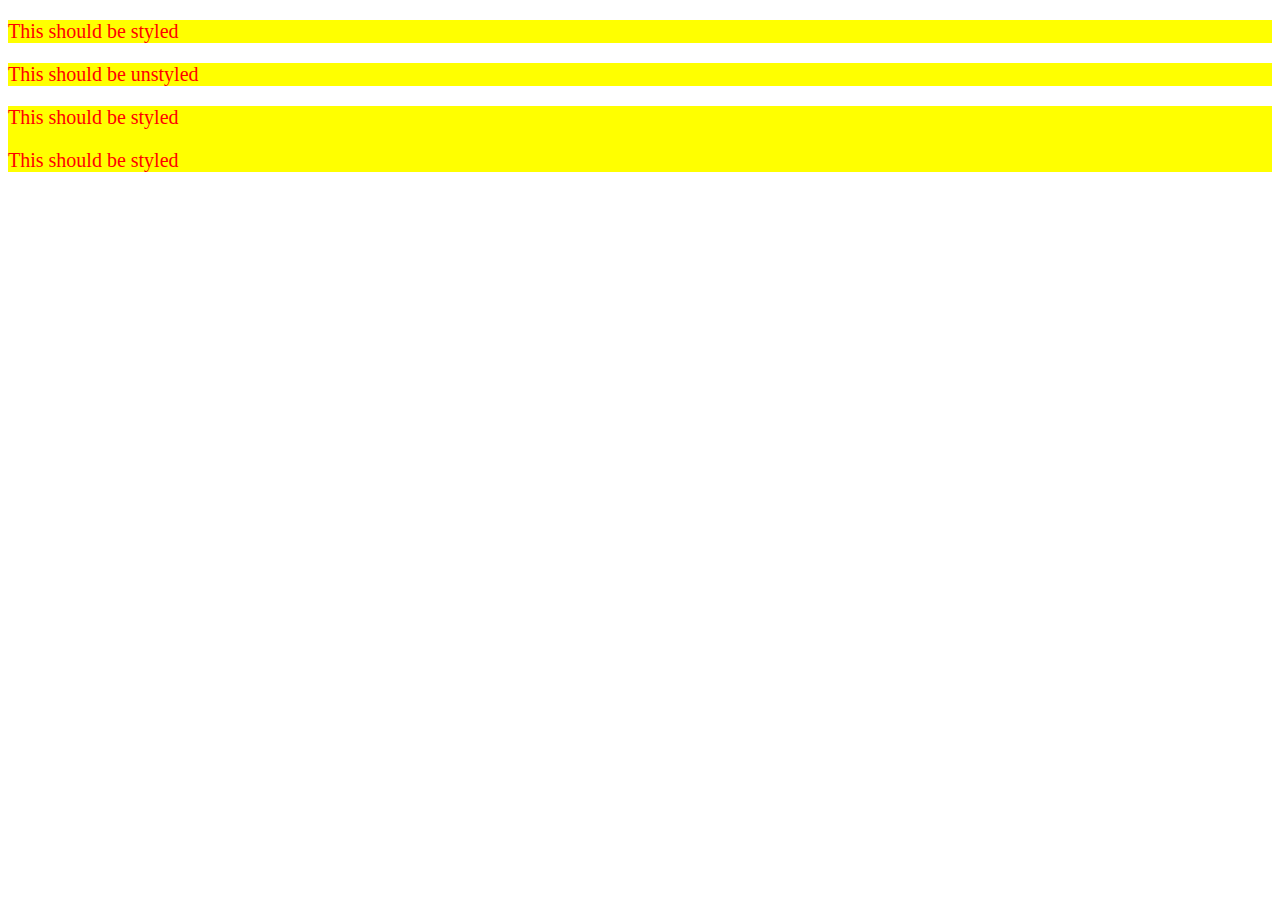
==== index.html @ 1fd39d48 "updating solution 4" ====
<!doctype html>
<head>
    <meta charset="UTF-8">
    <title>Main Page</title>
    <link rel="stylesheet" href="css/style.css"/>
</head>
<body>
<div class="parent">
    <p class="child"> This should be styled</p>

</div>
<div>
    <p class="child"> This should be unstyled</p>
</div>
<div class="parent">
    <p class="child"> This should be styled</p>
    <p class="child"> This should be styled</p>
</div>

</body>
</html>
---- css/style.css ----
.parent, .child {

background-color: yellow;
color: red;
font-size: 20px;

}
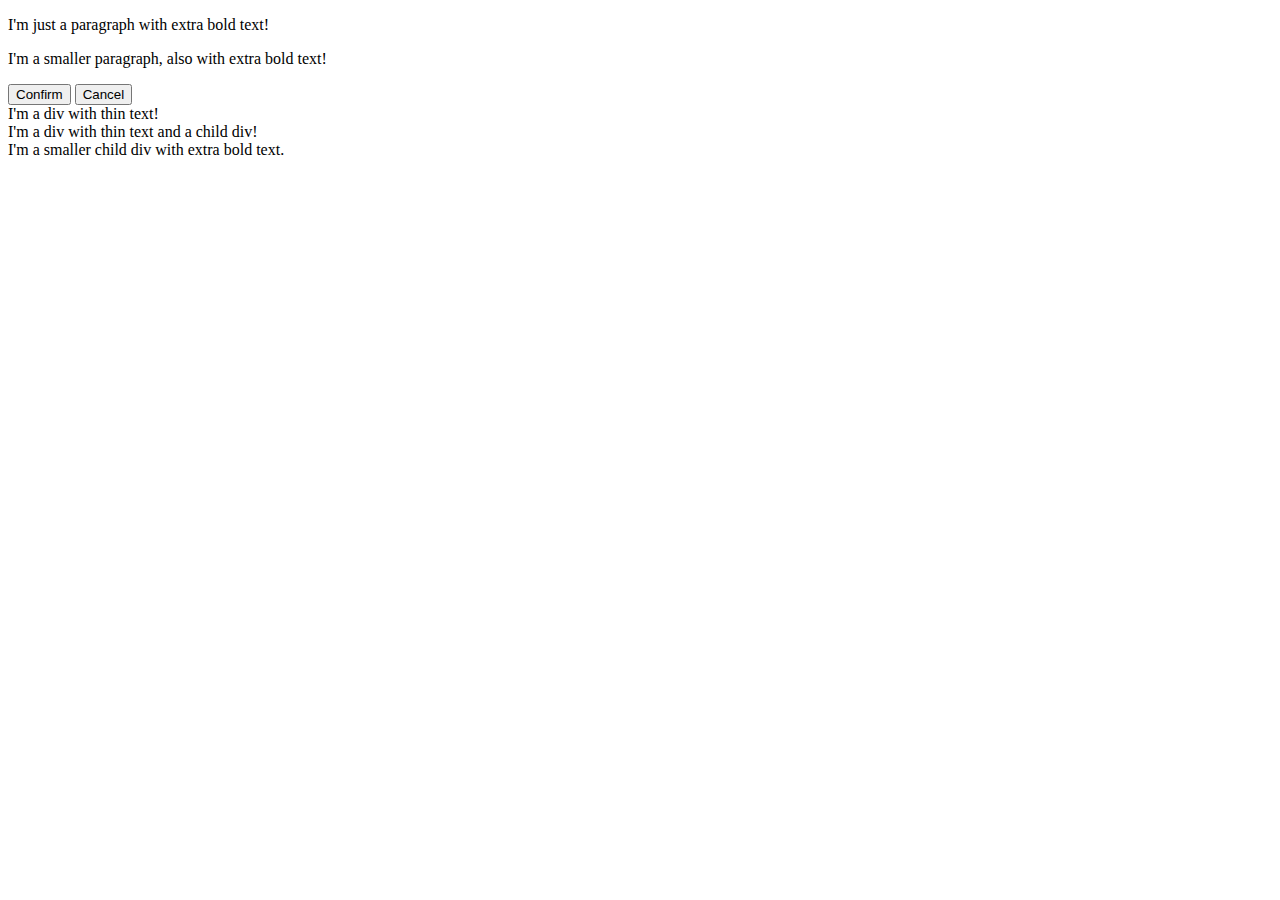
==== commit f03782fa: "replaced index.html & CSS with lesson" ====
--- a/index.html
+++ b/index.html
@@ -1,21 +1,22 @@
-<!doctype html>
-<head>
+<!DOCTYPE html>
+<html lang="en">
+  <head>
     <meta charset="UTF-8">
-    <title>Main Page</title>
-    <link rel="stylesheet" href="css/style.css"/>
-</head>
-<body>
-<div class="parent">
-    <p class="child"> This should be styled</p>
+    <meta http-equiv="X-UA-Compatible" content="IE=edge">
+    <meta name="viewport" content="width=device-width, initial-scale=1.0">
+    <title>Fix the Cascade</title>
+    <link rel="stylesheet" href="style.css">
+  </head>
+  <body>
+    <p class="para">I'm just a paragraph with extra bold text!</p>
+    <p class="para small-para">I'm a smaller paragraph, also with extra bold text!</p>
 
-</div>
-<div>
-    <p class="child"> This should be unstyled</p>
-</div>
-<div class="parent">
-    <p class="child"> This should be styled</p>
-    <p class="child"> This should be styled</p>
-</div>
+    <button id="confirm-button" class="button confirm">Confirm</button>
+    <button id="cancel-button" class="button cancel">Cancel</button>
 
-</body>
+    <div class="text">I'm a div with thin text!</div>
+    <div class="text">I'm a div with thin text and a child div!
+      <div class="text child">I'm a smaller child div with extra bold text.</div>
+    </div>
+  </body>
 </html>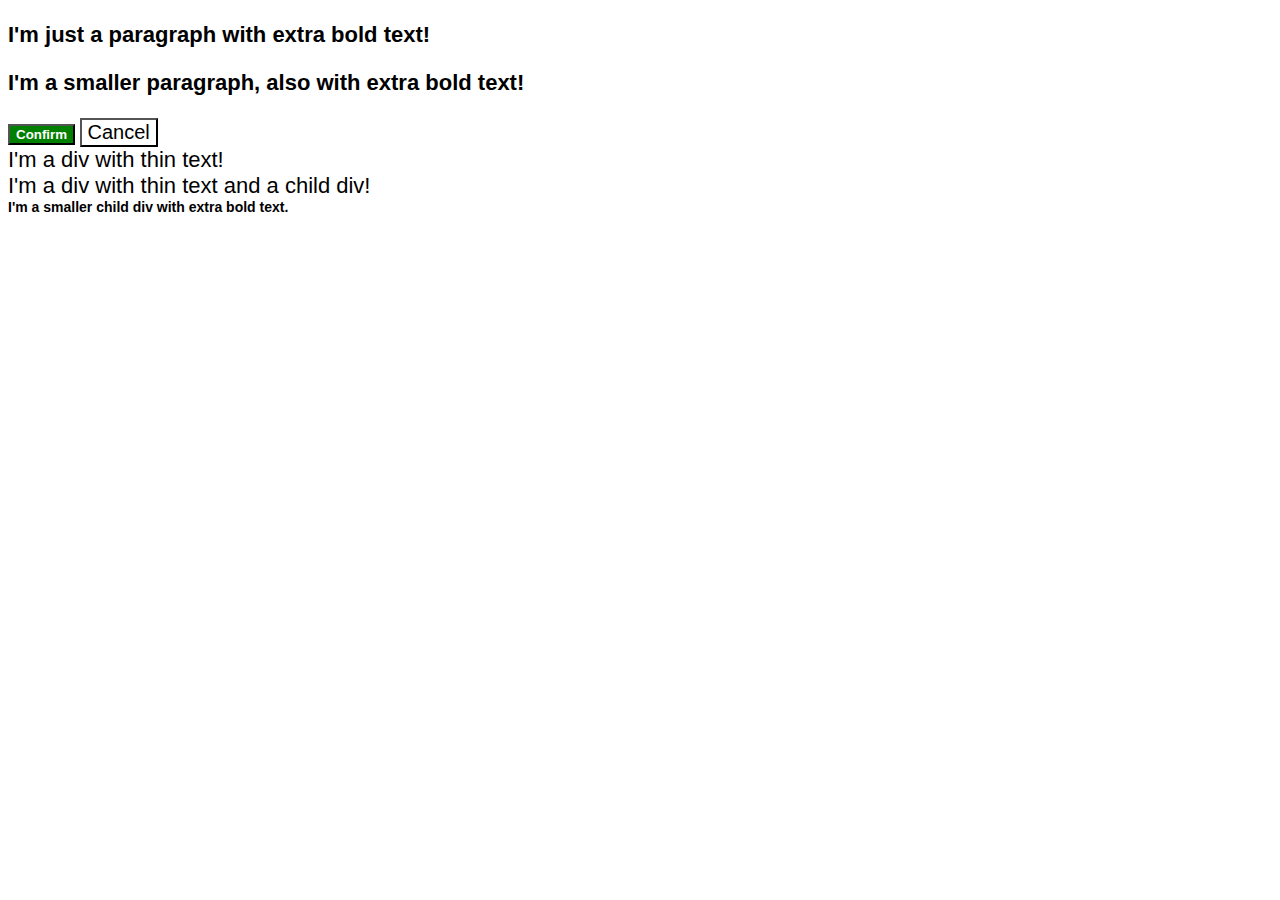
==== commit 7815b56d: "further changes." ====
--- a/index.html
+++ b/index.html
@@ -5,8 +5,9 @@
     <meta http-equiv="X-UA-Compatible" content="IE=edge">
     <meta name="viewport" content="width=device-width, initial-scale=1.0">
     <title>Fix the Cascade</title>
-    <link rel="stylesheet" href="style.css">
+    <link rel="stylesheet" href="../css/style.css">
   </head>
+
   <body>
     <p class="para">I'm just a paragraph with extra bold text!</p>
     <p class="para small-para">I'm a smaller paragraph, also with extra bold text!</p>
@@ -19,4 +20,5 @@
       <div class="text child">I'm a smaller child div with extra bold text.</div>
     </div>
   </body>
-</html>+
+  </html>--- a/css/style.css
+++ b/css/style.css
@@ -0,0 +1,41 @@
+body {
+    font-family: Arial, Helvetica, sans-serif;
+  }
+  
+
+  
+  .small-para {
+    font-size: 14px;
+    font-weight: bolder;
+  }
+  
+  .para {
+    font-size: 22px;
+    font-weight: bolder;
+  }
+  
+  #confirm-button {
+    background: green;
+    color: white;
+    font-weight: bold;
+  } 
+  
+  #cancel-button {
+    background-color: rgb(255, 255, 255);
+    color: rgb(0, 0, 0);
+    font-size: 20px;
+  }
+
+  .text {
+    color: rgb(0, 0, 0);
+    font-size: 22px;
+    font-weight: 100;
+  }
+  
+  .child {
+    color: rgb(0, 0, 0);
+    font-weight: 800;
+    font-size: 14px;
+  }
+  
+ 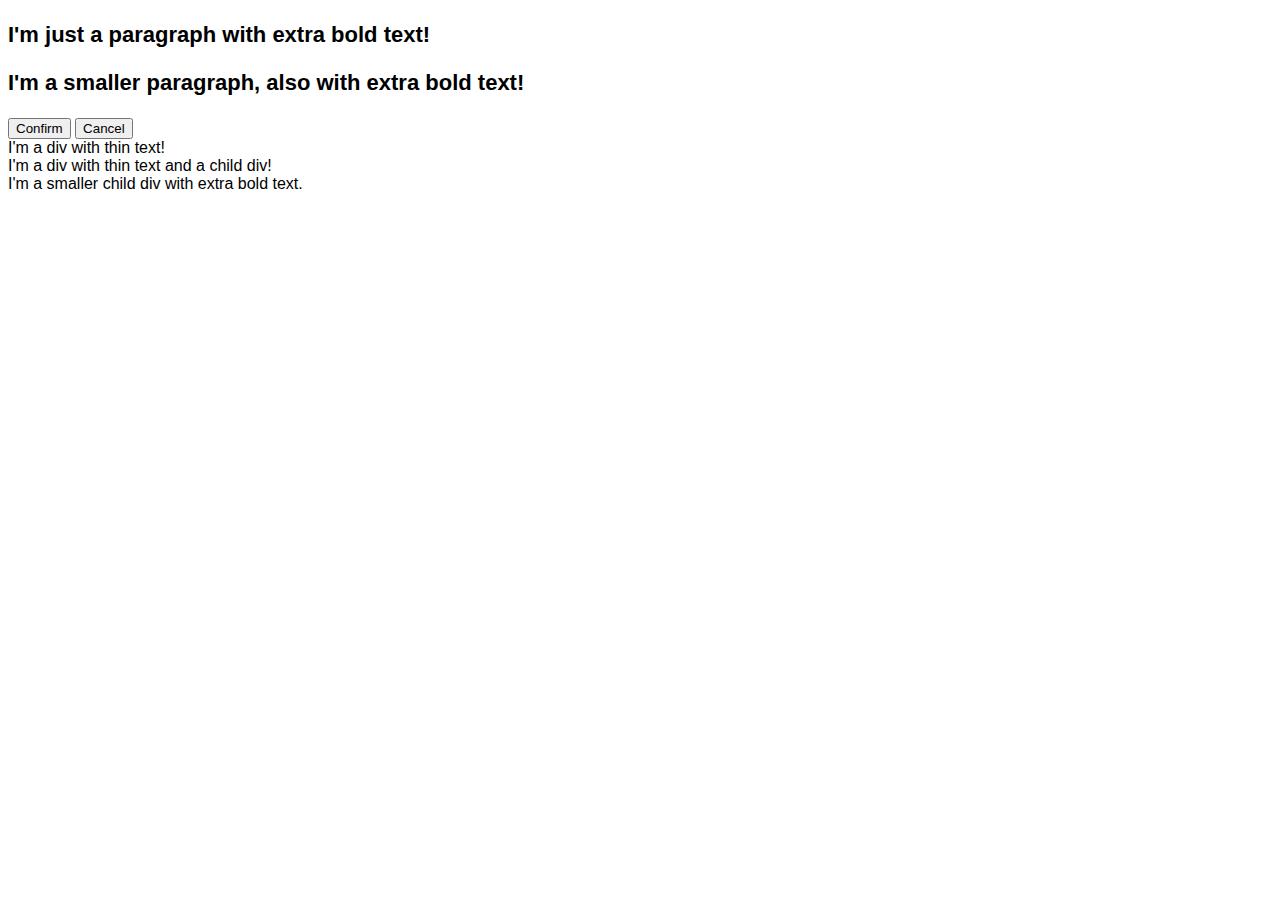
==== commit ce464426: "Changes" ====
--- a/css/style.css
+++ b/css/style.css
@@ -1,23 +1,22 @@
 body {
     font-family: Arial, Helvetica, sans-serif;
-  }
-  
-
-  
-  .small-para {
-    font-size: 14px;
-    font-weight: bolder;
   }
   
   .para {
     font-size: 22px;
     font-weight: bolder;
+  
+  .para small-para {
+    font-size: 14px;
+    font-weight: bolder;
   }
+  
   
   #confirm-button {
     background: green;
     color: white;
     font-weight: bold;
+    font-size: 20px;
   } 
   
   #cancel-button {
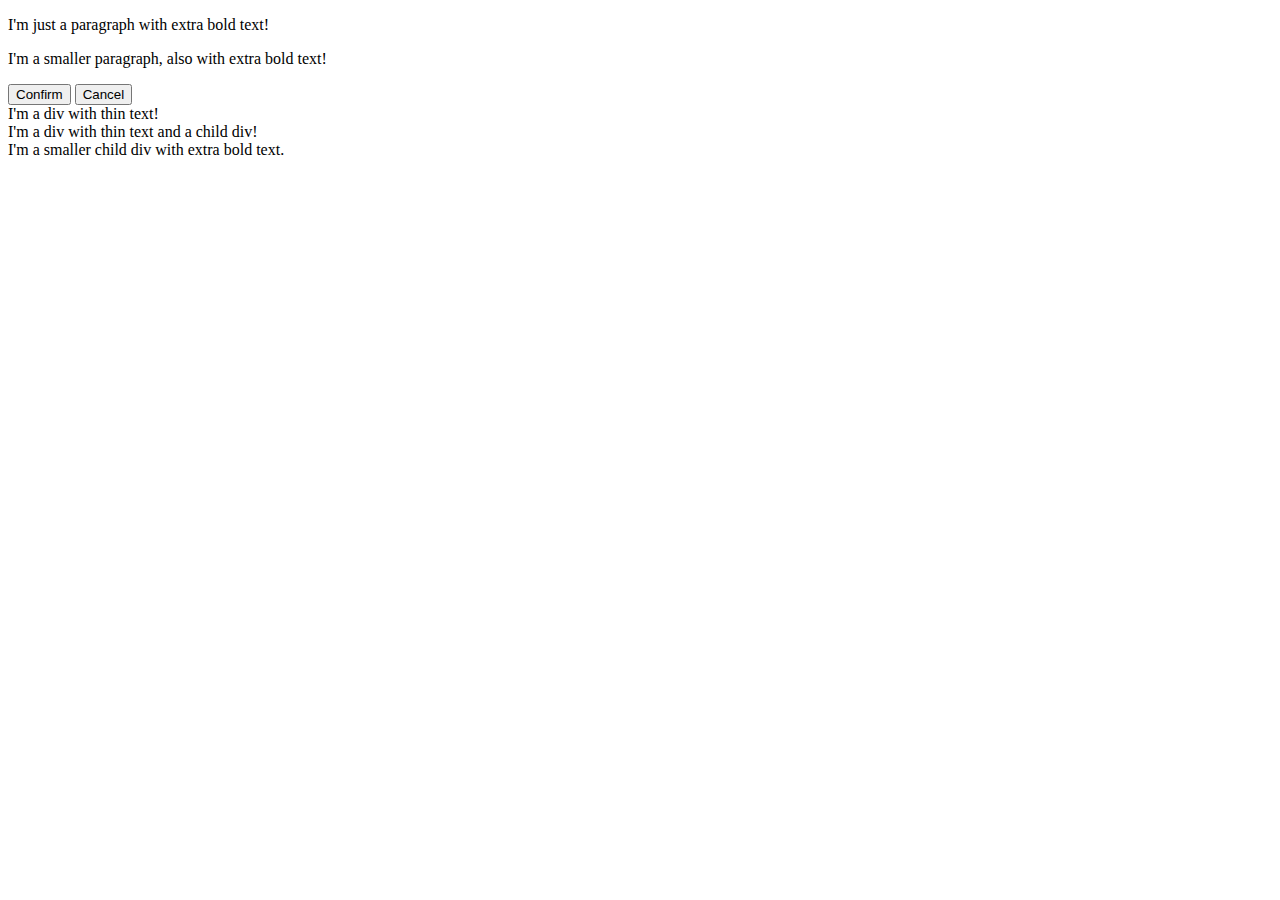
==== commit 28f7aa0f: "Amended" ====
--- a/index.html
+++ b/index.html
@@ -5,7 +5,7 @@
     <meta http-equiv="X-UA-Compatible" content="IE=edge">
     <meta name="viewport" content="width=device-width, initial-scale=1.0">
     <title>Fix the Cascade</title>
-    <link rel="stylesheet" href="../css/style.css">
+    <link rel="stylesheet" href="../odin-recipes/css/style.css">
   </head>
 
   <body>
